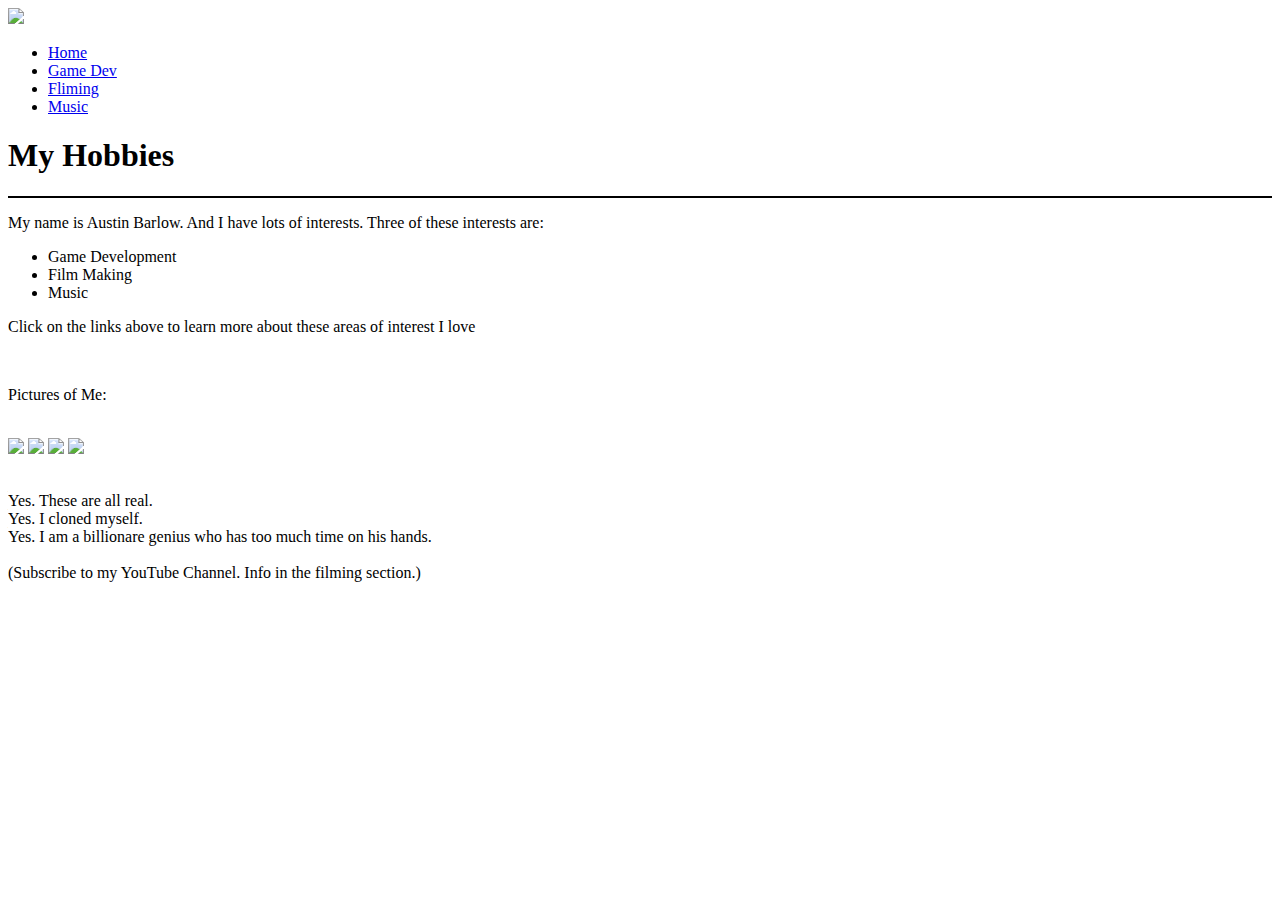
==== index.html @ 983711f2 "Add files via upload" ====
<!DOCTYPE html>
<html>
	<head>
		<meta charset="UTF-8">
		<title>My Hobbies</title>
		<link rel="stylesheet" type="text/css" href="css/main.css"/>
	</head>
	<body>
	<img id="header" src="images/home-banner.svg"/>
		<nav>
			<ul>
				<li><a href="index.html">Home</a></li>
				<li><a href="gamedev.html">Game Dev</a></li>
				<li><a href="filming.html">Fliming</a></li>
				<li><a href="music.html">Music</a></li>
			</ul>
		</nav>
		<h1>My Hobbies</h1>
		<hr color="black">
		<p>My name is Austin Barlow. And I have lots of interests. Three of these interests are:</p>
		<ul>
			<li>Game Development</li>
			<li>Film Making</li>
			<li>Music</li>
		</ul>
		<p>Click on the links above to learn more about these areas of interest I love</p>
		<br>
		<p>Pictures of Me:</p>
		<br>
		<img src="images/austin.jpg" width="256"/>
		<img src="images/hud.jpg" width="256"/>
		<img src="images/lightsaber.jpg" width="256"/>
		<img src="images/wands.jpg" width="256"/>
		<br><br>
		<p>Yes. These are all real.<br>
		Yes. I cloned myself.<br>
		Yes. I am a billionare genius who has too much time on his hands.<br>
		<br>
		(Subscribe to my YouTube Channel. Info in the filming section.)</p>
	</body>
</html>
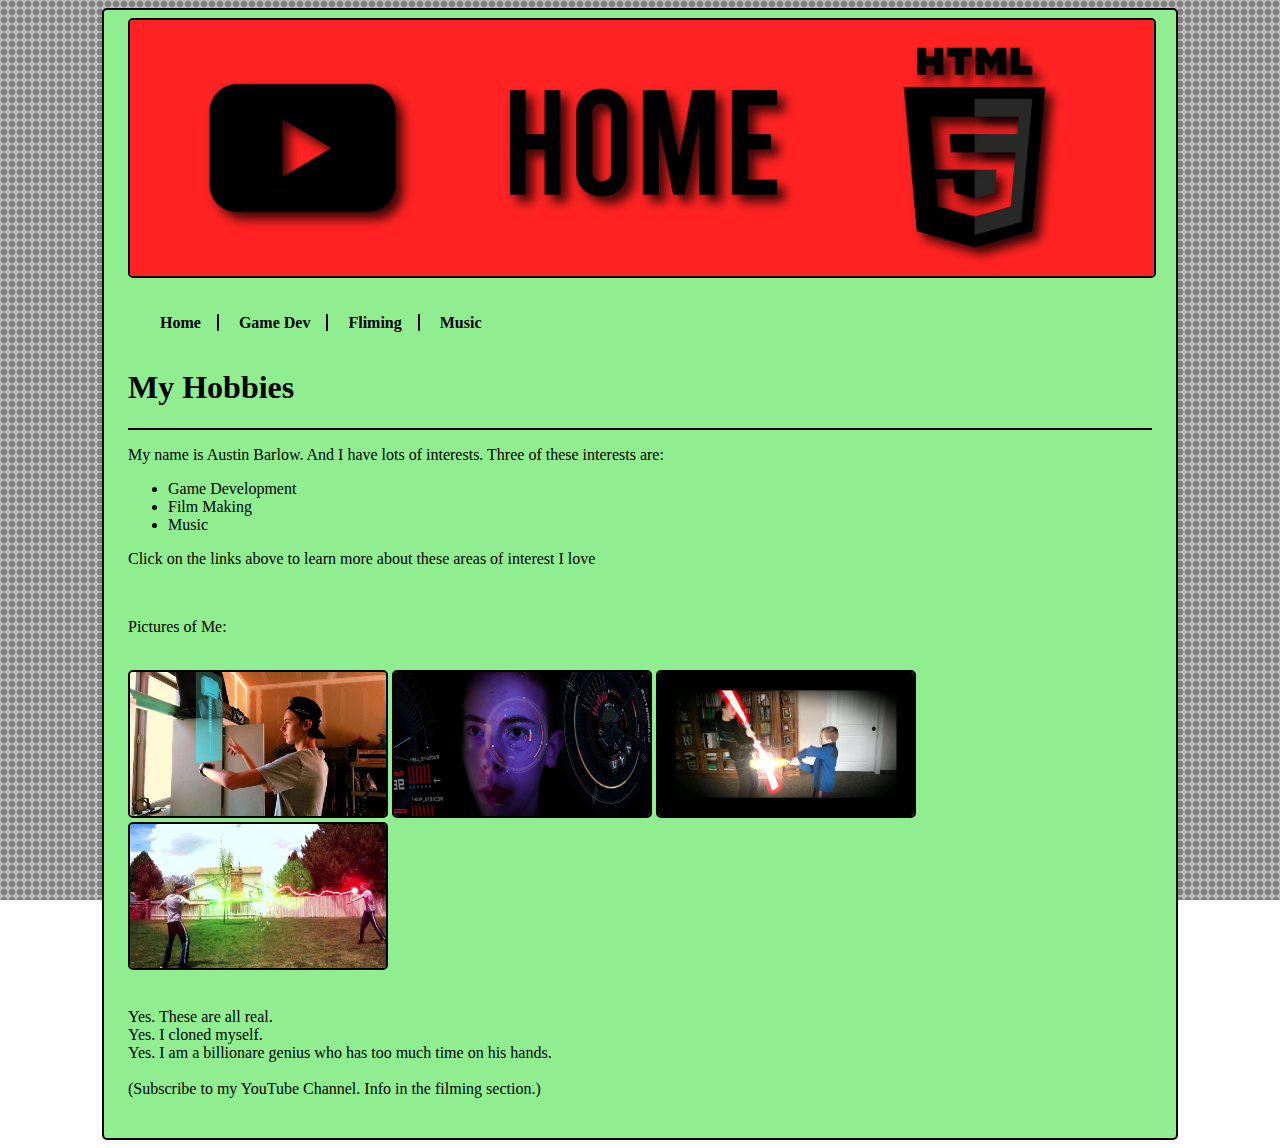
==== commit 32961011: "Update index.html" ====
--- a/index.html
+++ b/index.html
@@ -6,7 +6,7 @@
 		<link rel="stylesheet" type="text/css" href="css/main.css"/>
 	</head>
 	<body>
-	<img id="header" src="images/home-banner.svg"/>
+	<img id="header" src="images/home-banner.png"/>
 		<nav>
 			<ul>
 				<li><a href="index.html">Home</a></li>
@@ -38,4 +38,4 @@
 		<br>
 		(Subscribe to my YouTube Channel. Info in the filming section.)</p>
 	</body>
-</html>+</html>
--- a/css/main.css
+++ b/css/main.css
@@ -0,0 +1,60 @@
+body {
+	background-color: lightgreen;
+	font-family: Comic Sans MS;
+	margin-left: auto;
+	margin-right: auto;
+	border: 2px solid black;
+	border-radius: 5px;
+	max-width: 1024px;
+	min-width: 256px;
+	padding-top: 8px;
+	padding-bottom: 24px;
+	padding-left: 24px;
+	padding-right: 24px;
+}
+
+html {
+	background: radial-gradient(circle, grey, grey 50%, lightgrey, grey);
+	background-size: 8px 8px;
+	background-attachment: fixed;
+}
+
+nav ul {
+	list-style-type: none;
+	padding: 16px;
+}
+
+nav ul li {
+	display: inline;
+	padding-right: 16px;
+	padding-left: 16px;
+	border-right: 2px solid black;
+	font-weight: bold;
+}
+
+nav ul li:last-child {
+	border-right: none;
+}
+
+nav ul li a {
+	text-decoration: none;
+	color: black;
+}
+
+nav ul li a:hover {
+	color: blue;
+}
+
+nav ul li a:active {
+	color: white;
+}
+
+img {
+	border: 2px solid black;
+	border-radius: 5px;
+}
+
+#header {
+	width: 100%;
+	height: auto;
+}